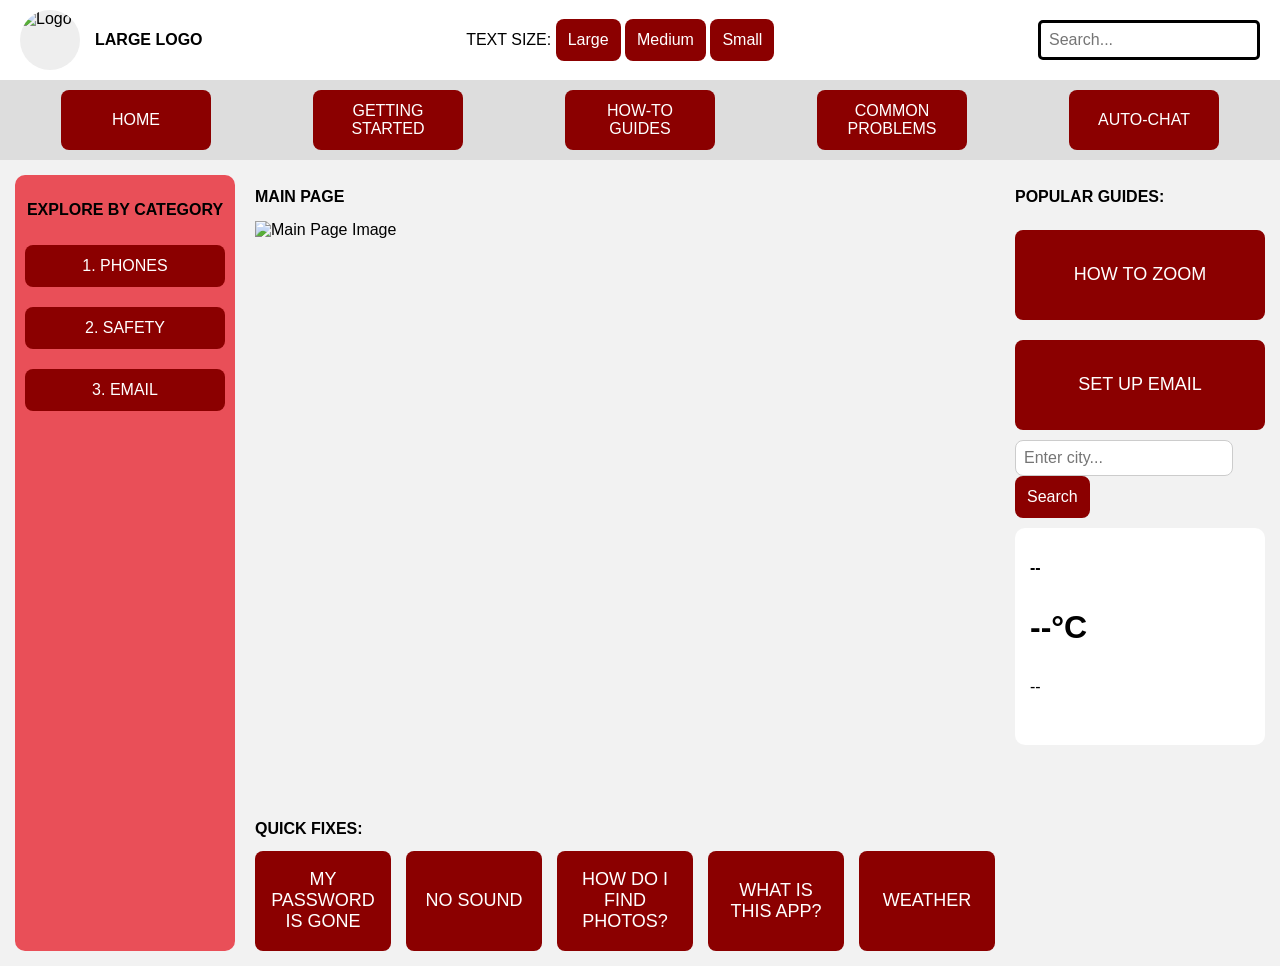
==== index.html @ 7a858b88 "Add files via upload" ====
<!DOCTYPE html>
<html lang="en">
<head>
<meta charset="UTF-8">
<meta name="viewport" content="width=device-width, initial-scale=1.0">
<title>TechAssist UI</title>

<!-- LINK EXTERNAL CSS -->
<link rel="stylesheet" href="style.css">
</head>

<body>

<!-- HEADER -->
<div class="header">
    <div class="logo">
        <div class="logo-circle">
            <img src="https://scontent.fmnl4-3.fna.fbcdn.net/v/t1.15752-9/688035670_1305865734835450_8039049880582618061_n.png?_nc_cat=110&ccb=1-7&_nc_sid=9f807c&_nc_eui2=AeHk2nvQdebrEBqSf49uqatpf9a-2i7PbId_1r7aLs9sh3ORvjNLCmC47blJ_VhFZG7ipHpa-lzOmfze77_OHhcz&_nc_ohc=9UEfTn2CvAcQ7kNvwHQQe85&_nc_oc=AdqH_4o8o15oX4v4WxvDF-k0dOzkdt9cTqpLOu01z_bfR6zRjfH7HTAe2FvVG06XHeEp5P_HNHaT0Ce2twhscGcc&_nc_zt=23&_nc_ht=scontent.fmnl4-3.fna&_nc_ss=7b2a8&oh=03_Q7cD5QH_Fmo9zGYhRiEO6j-V_hpCzZQAlrEyTJr2GZfZVCv5ZQ&oe=6A20CA0D" alt="Logo">
        </div>
        <h2>LARGE LOGO</h2>
    </div>

    <div>
        TEXT SIZE:
        <button>Large</button>
        <button>Medium</button>
        <button>Small</button>
    </div>

    <input type="text" placeholder="Search..." class="search">
</div>

<!-- NAVBAR -->
<div class="navbar">
    <button onclick="goToPage('home.html')">HOME</button>

    <button onclick="goToPage('gettingstarted.html')">
        GETTING STARTED
    </button>

    <button onclick="goToPage('guides.html')">
        HOW-TO GUIDES
    </button>

    <button onclick="goToPage('problems.html')">
        COMMON PROBLEMS
    </button>

       

    <button onclick="goToPage('autochat.html')">
        AUTO-CHAT
    </button>
</div>

<!-- MAIN CONTENT -->
<div class="container">

    <!-- SIDEBAR -->
    <div class="sidebar">
        <h3>EXPLORE BY CATEGORY</h3>

        <button onclick="goToPage('phones.html')">
            1. PHONES
        </button>

        <button onclick="goToPage('safety.html')">
            2. SAFETY
        </button>

        <button onclick="goToPage('setupemail.html')">
            3. EMAIL
        </button>
        
    </div>

    <!-- MAIN -->
    <div class="main">
        <h2>MAIN PAGE</h2>
<div class="image-box">
<img src="https://scontent.fmnl4-7.fna.fbcdn.net/v/t1.15752-9/689343410_1793938571582459_1365429346036617378_n.png?_nc_cat=108&ccb=1-7&_nc_sid=9f807c&_nc_eui2=AeF3ntDRWozfDAVl5vXj2muHgauFKFyyweGBq4UoXLLB4YSdZf3yQcwtt8qDvTRipPFxJ33JUICJBHcuy2PQM_wn&_nc_ohc=XisR0YDomS0Q7kNvwFsiUtG&_nc_oc=Adp6PT5ikBhA1WnyPCGu40uRXD79AKGA3GRut0JV17_ky0g9mCPGmMjlnCnJjqsrB48-wUnWpTmq_XE1oY-YzkMC&_nc_zt=23&_nc_ht=scontent.fmnl4-7.fna&_nc_ss=7b2a8&oh=03_Q7cD5QHnX1FhdXqQNSS4HbeYk8HmckPWHmlWI7lw357MP2t-aQ&oe=6A20E3D6" alt="Main Page Image">
</div>  

       
        <h2>QUICK FIXES:</h2>
        <div class="quick-fix">

            <button onclick="goToPage('MyPasswordIsGone.html')">
                MY PASSWORD IS GONE
            </button>

            <button onclick="goToPage('nosound.html')">
                NO SOUND
            </button>

            <button onclick="goToPage('findphotos.html')">
                HOW DO I FIND PHOTOS?
            </button>

            <button onclick="goToPage('whatapp.html')">
                WHAT IS THIS APP?
            </button>
            <button onclick="goToPage('weather.html')">
                WEATHER
            </button>

        </div>
    </div>

    <!-- RIGHT SIDE -->
    <div class="right">
        <h2>POPULAR GUIDES:</h2>

        <button class="card-btn"
        onclick="goToPage('howtozoom.html')">
            HOW TO ZOOM
        </button>

       

        <button class="card-btn"
        onclick="goToPage('setupemail.html')">
            SET UP EMAIL
        </button>

          <div class="weather-app">

        <div class="search-weather">
            <input type="text" id="cityInput" placeholder="Enter city...">
            <button onclick="getWeather()">Search</button>
        </div>

        <div class="weather-card">
            <h3 id="cityName">--</h3>
            <p id="temperature">--°C</p>
            <p id="condition">--</p>
            <img id="weatherIcon" src="">
        </div>
        

    </div>

</div>

</div>

<script>

// FUNCTION FOR PAGE REDIRECTION
function goToPage(page) {
    window.location.href = page;
}

// TEXT SIZE BUTTONS
const buttons = document.querySelectorAll(".header button");

buttons.forEach(btn => {
    btn.addEventListener("click", () => {
        if (btn.textContent === "Large") {
            document.body.style.fontSize = "20px";
        } else if (btn.textContent === "Medium") {
            document.body.style.fontSize = "16px";
        } else {
            document.body.style.fontSize = "12px";
        }
    });
}); 

function toggleSidebar() {
    document.getElementById("sidebar").classList.toggle("collapsed");
}


const API_KEY = "931f146f1939c8bb2b348d000967674d";

// AUTO LOAD WEATHER
window.onload = () => {
    if (navigator.geolocation) {
        navigator.geolocation.getCurrentPosition(pos => {
            getWeatherByCoords(pos.coords.latitude, pos.coords.longitude);
        });
    }
};

// FETCH USING COORDS (WITH PROXY FIX)
function getWeatherByCoords(lat, lon) {
    const url = `http://api.weatherstack.com/current?access_key=${API_KEY}&query=${lat},${lon}`;

    fetch(`https://api.allorigins.win/get?url=${encodeURIComponent(url)}`)
        .then(res => res.json())
        .then(data => {
            const weather = JSON.parse(data.contents);
            updateUI(weather);
        });
}

// SEARCH
function getWeather() {
    const city = document.getElementById("cityInput").value;
    const url = `http://api.weatherstack.com/current?access_key=${API_KEY}&query=${city}`;

    fetch(`https://api.allorigins.win/get?url=${encodeURIComponent(url)}`)
        .then(res => res.json())
        .then(data => {
            const weather = JSON.parse(data.contents);
            updateUI(weather);
        });
}

// UPDATE UI
function updateUI(data) {
    if (data.error) return alert("Location not found!");

    document.getElementById("cityName").innerText = data.location.name;
    document.getElementById("temperature").innerText = data.current.temperature + "°C";
    document.getElementById("condition").innerText = data.current.weather_descriptions[0];
    document.getElementById("weatherIcon").src = data.current.weather_icons[0];
}

</script>

</body>
</html>
---- style.css ----
body {
    margin: 0;
    font-family: Arial, sans-serif;
    background: #f2f2f2;
}

/* HEADER */
.header {
    display: flex;
    align-items: center;
    justify-content: space-between;
    background: white;
    color: rgb(0, 0, 0);
    padding: 10px 20px;
}



.logo {
  display: flex;
  align-items: center; 
  gap: 15px;
}

.logo-circle {
  width: 60px;
  height: 60px;
  border-radius: 50%;     
  overflow: hidden;        
  background-color: #eee;  
}

.logo-circle img {
  width: 100%;             
  height: 100%;            
  object-fit: cover;       
}
/* ALL BUTTONS RED */
button {
    background: #8b0000;
    color: white;
    border: none;
    padding: 12px;
    font-size: 16px;
    cursor: pointer;
    border-radius: 8px;
}

button:hover {
    background: #ab9b9b;
}

/* NAVBAR */
.navbar {
    display: flex;
    justify-content: space-around;
    padding: 10px;
    background: #ddd;
}

.navbar button {
    width: 150px;
}

/* LAYOUT */
.container {
    display: flex;
    padding: 15px;
}

/* SIDEBAR */
.sidebar {
    width: 200px;
    background: #e94f58;
    padding: 10px;
    border-radius: 10px;
   
}

.sidebar h3 {
    text-align: center;
}

.sidebar button {
    width: 100%;
    margin: 10px 0;
}

/* MAIN */
.main {
    flex: 1;
    padding: 0 20px;
}

.grid-box {
    background: #ddd;
    min-height: 250px;   /* instead of fixed height */
    border-radius: 10px;
    display: flex;  
    justify-content: flex-start;
    align-items: flex-start;
    padding: 15px;
}

/* RIGHT PANEL */
.right {
    width: 250px;
}

/* CARDS */
.card-btn {
    width: 100%;
    height: 90px;
    margin: 10px 0;
    font-size: 18px;
}

/* QUICK FIX */
.quick-fix {
    display: flex;
    gap: 15px;
    margin-top: 10px;
}

.quick-fix button {
    flex: 1;
    height: 100px;
    font-size: 18px;
}

/* SEARCH */
.search {
    padding: 8px;
    border-radius: 5px;
    border: solid
}

/* DEFAULT SIZE */
body {
    font-size: 16px;
    transition: font-size 0.3s ease;
}

/* MEDIUM */
body.medium-text {
    font-size: 18px;
}

/* LARGE */
body.large-text {
    font-size: 22px;
}

/* Make buttons, inputs, etc inherit smoothly */
button, input, label, h1, h2, h3 {
    font-size: inherit;
    transition: all 0.3s ease;
}
    
.weather-app {
    width: 100%;
    max-width: 400px;
    margin: auto;
    text-align:left;
}

.search-weather {
    display:flex-start;
    gap: 10px;
    margin-bottom: 10px;
}

.search-weather input {
    flex: 1;
    padding: 8px;
    border-radius: 8px;
    border: 1px solid #ccc;
}

.weather-card {
    background: white;
    padding: 15px;
    border-radius: 10px;
}

#temperature {
    font-size: 32px;
    font-weight: bold;
}

.weather-card img {
    width: 70px;
}
.image-box {
    display: flex;
    gap: 10px;
    margin-top: 15px;
    height: 585px;
    width: 100%;
}
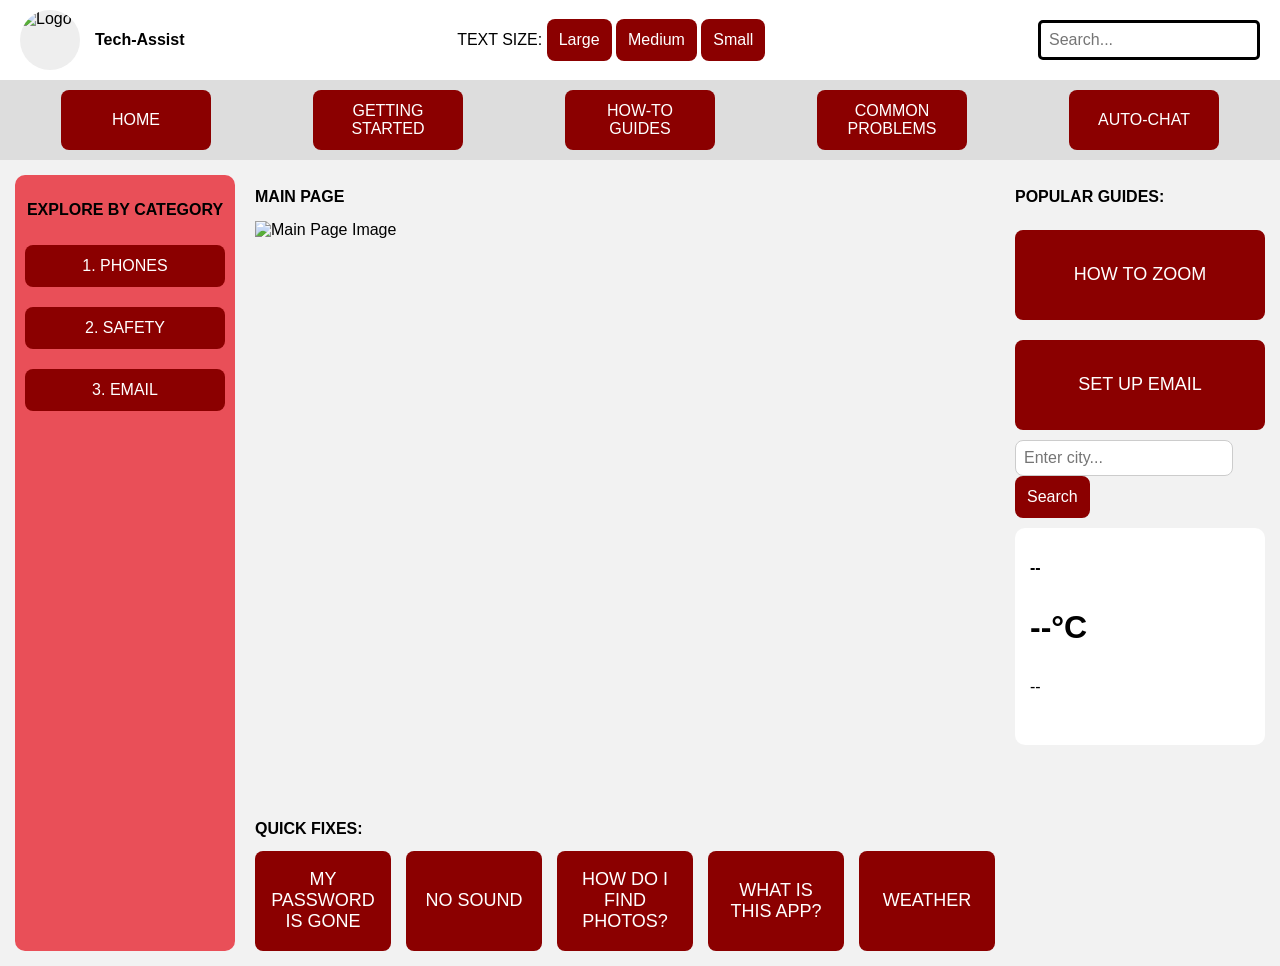
==== commit e43deb96: "Add files via upload" ====
--- a/index.html
+++ b/index.html
@@ -17,7 +17,7 @@
         <div class="logo-circle">
             <img src="https://scontent.fmnl4-3.fna.fbcdn.net/v/t1.15752-9/688035670_1305865734835450_8039049880582618061_n.png?_nc_cat=110&ccb=1-7&_nc_sid=9f807c&_nc_eui2=AeHk2nvQdebrEBqSf49uqatpf9a-2i7PbId_1r7aLs9sh3ORvjNLCmC47blJ_VhFZG7ipHpa-lzOmfze77_OHhcz&_nc_ohc=9UEfTn2CvAcQ7kNvwHQQe85&_nc_oc=AdqH_4o8o15oX4v4WxvDF-k0dOzkdt9cTqpLOu01z_bfR6zRjfH7HTAe2FvVG06XHeEp5P_HNHaT0Ce2twhscGcc&_nc_zt=23&_nc_ht=scontent.fmnl4-3.fna&_nc_ss=7b2a8&oh=03_Q7cD5QH_Fmo9zGYhRiEO6j-V_hpCzZQAlrEyTJr2GZfZVCv5ZQ&oe=6A20CA0D" alt="Logo">
         </div>
-        <h2>LARGE LOGO</h2>
+        <h2>Tech-Assist</h2>
     </div>
 
     <div>
@@ -97,7 +97,7 @@
                 HOW DO I FIND PHOTOS?
             </button>
 
-            <button onclick="goToPage('whatapp.html')">
+            <button onclick="goToPage('WhatIsThisApp.html')">
                 WHAT IS THIS APP?
             </button>
             <button onclick="goToPage('weather.html')">
